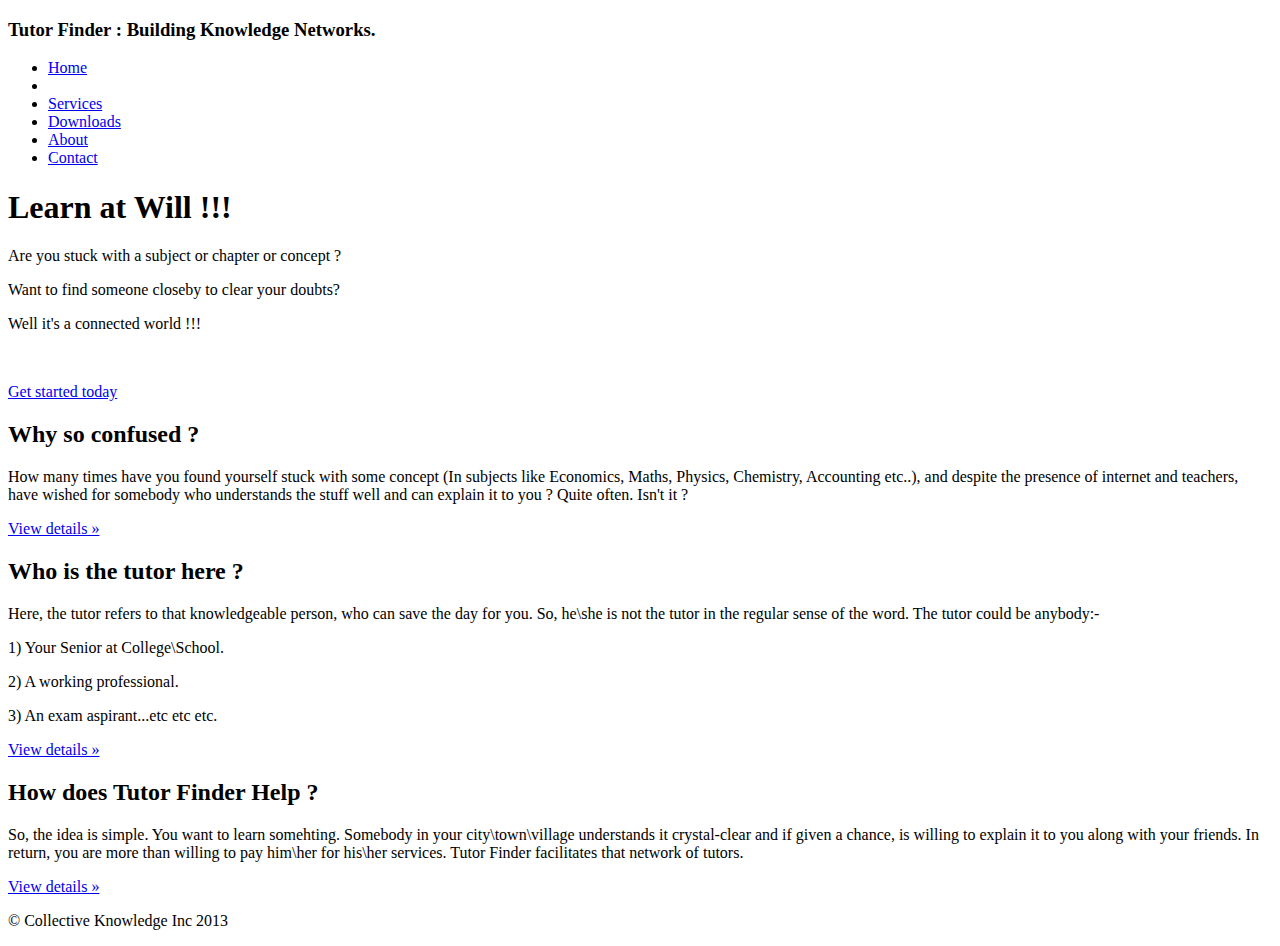
==== index.html @ f004b8ef "modified index.html" ====
<!DOCTYPE html>
<html lang="en">
  <head>
    <meta charset="utf-8">
    <meta name="viewport" content="width=device-width, initial-scale=1.0">
    <meta name="description" content="">
    <meta name="author" content="">

    <title>Tutor Finder: Building Knowledge Networks !</title>

    <!-- Bootstrap core CSS -->
    <link href="bootstrap/css/bootstrap.css" rel="stylesheet">

    <!-- Custom styles for this template -->
    <link href="justified-nav.css" rel="stylesheet">
  </head>

  <body>

    <div class="container">

      <div class="masthead">
        <h3 class="text-muted">Tutor Finder : Building Knowledge Networks.</h3>
        <ul class="nav navbar-nav nav-justified">
          <li class="active"><a href="#">Home</a></li>
          <li></li>
          <li><a href="#">Services</a></li>
          <li><a href="#">Downloads</a></li>
          <li><a href="#">About</a></li>
          <li><a href="#">Contact</a></li>
        </ul>
      </div>

      <!-- Jumbotron -->
      <div class="jumbotron">
        <h1>Learn at Will !!!</h1>
        <p class="lead">Are you stuck with a subject or chapter or concept ? </p>
        <p class="lead">Want to find someone closeby to clear your doubts?</p>
        <p class="lead">Well it's a connected world !!!</p>
        <p class="lead">&nbsp;</p>
        <p><a class="btn btn-large btn-success" href="#">Get started today</a></p>
      </div>


      <div class="body-content">

        <!-- Example row of columns -->
        <div class="row">
          <div class="col-lg-4">
            <h2>Why so confused ?</h2>
            <p>How many times have you found yourself stuck with some concept (In subjects like Economics, Maths, Physics, Chemistry, Accounting etc..), and despite the presence of internet and teachers, have wished for somebody who understands the stuff well and can explain it to you ? Quite often. Isn't it ?</p>
            <p><a class="btn btn-default" href="#">View details &raquo;</a></p>
          </div>
          <div class="col-lg-4">
            <h2>Who is the tutor here ?</h2>
            <p>Here, the tutor refers to that knowledgeable person, who can save the day for you. So, he\she is not the tutor in the regular sense of the word. The tutor could be anybody:-</p>
            <p>1) Your Senior at College\School.</p>
            <p>2) A working professional. </p>
            <p>3) An exam aspirant...etc etc etc.          </p>
            <p><a class="btn btn-default" href="#">View details &raquo;</a></p>
         </div>
          <div class="col-lg-4">
            <h2>How does Tutor Finder Help ?</h2>
            <p>So, the idea is simple. You want to learn somehting. Somebody in your city\town\village understands it crystal-clear and if given a chance, is willing to explain it to you along with your friends. In return, you are more than willing to pay him\her for his\her services. Tutor Finder facilitates that network of tutors.</p>
            <p><a class="btn btn-default" href="#">View details &raquo;</a></p>
          </div>
        </div>

      </div><!-- /.body-content -->

      <!-- Site footer -->
      <div class="footer">
        <p>&copy; Collective Knowledge Inc 2013</p>
      </div>

    </div> <!-- /container -->

  </body>
</html>
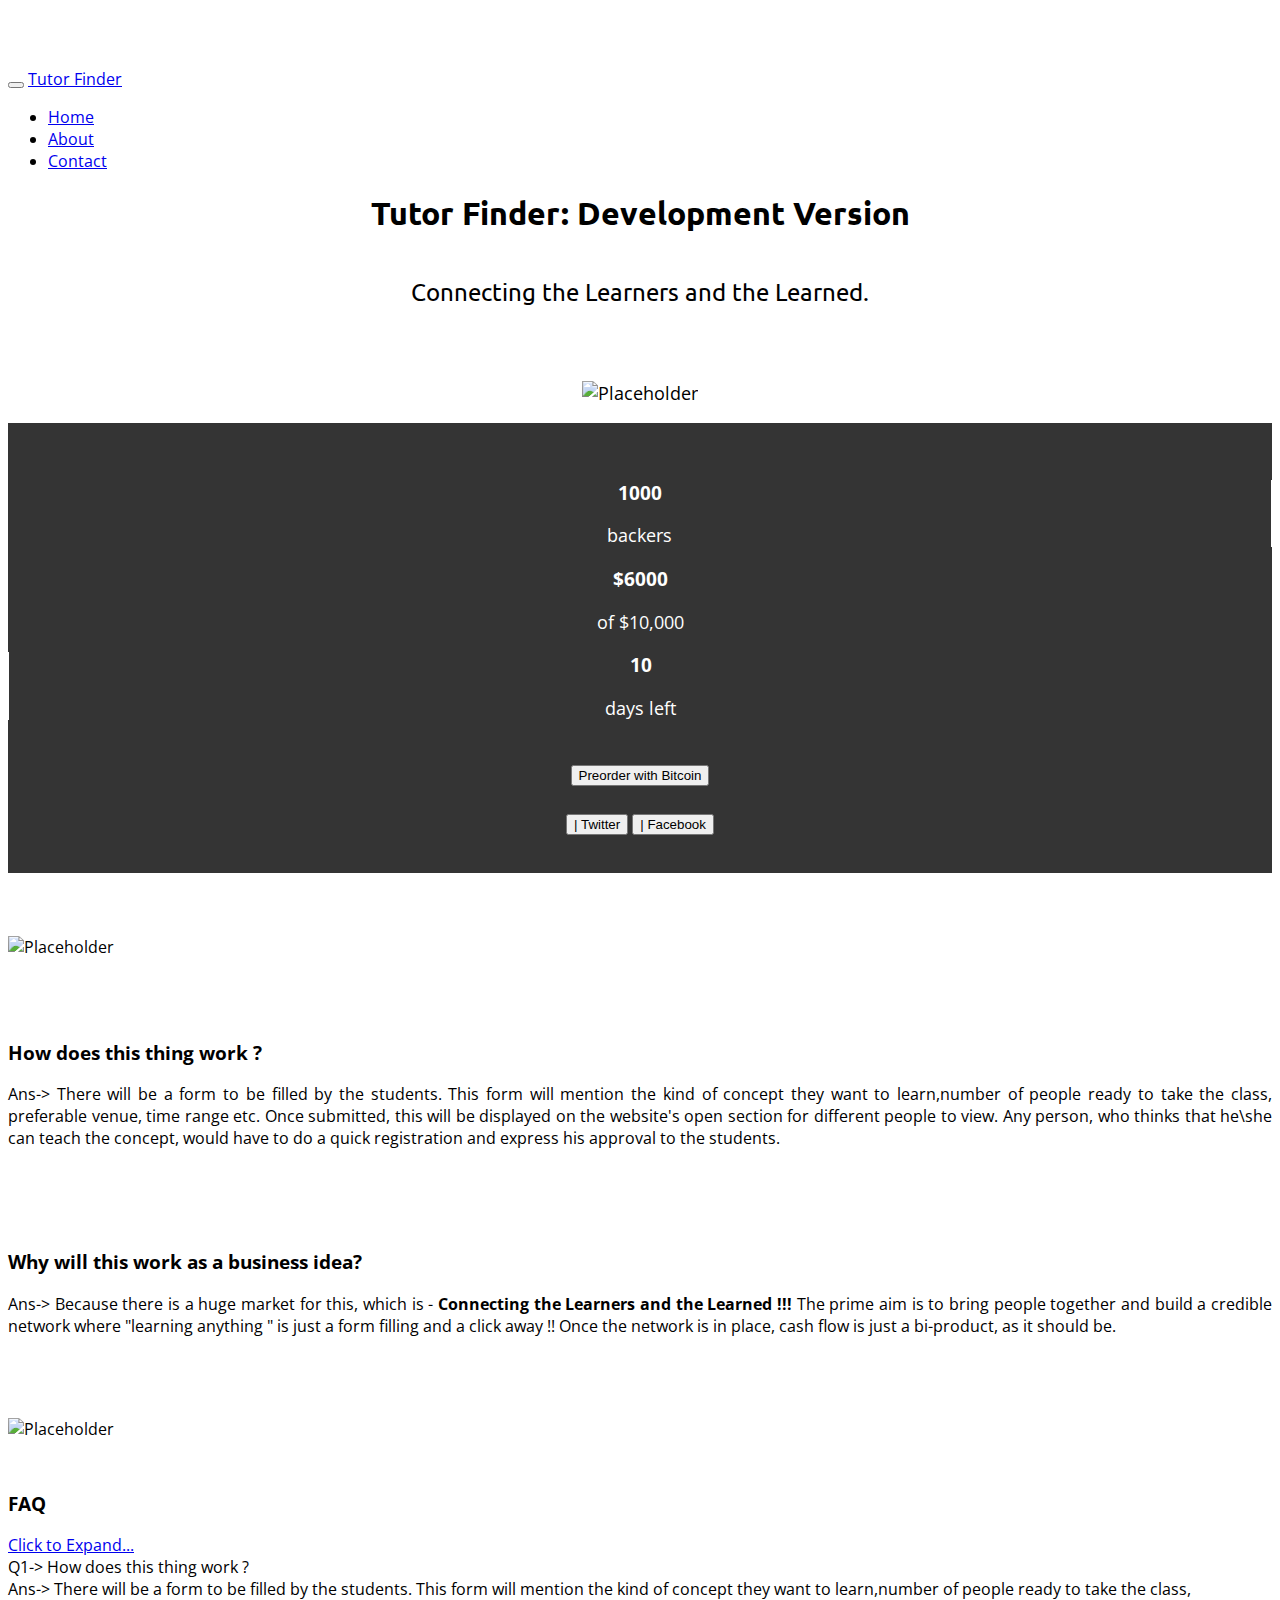
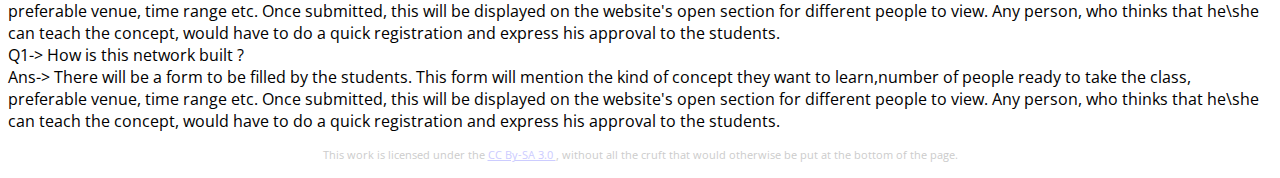
==== commit e5f1126e: "my first changes in the index html to make it more attractive" ====
--- a/index.html
+++ b/index.html
@@ -1,80 +1,284 @@
-
 <!DOCTYPE html>
 <html lang="en">
   <head>
     <meta charset="utf-8">
+    <title>My First Bitstarter</title>
     <meta name="viewport" content="width=device-width, initial-scale=1.0">
-    <meta name="description" content="">
-    <meta name="author" content="">
-
-    <title>Tutor Finder: Building Knowledge Networks !</title>
-
-    <!-- Bootstrap core CSS -->
-    <link href="bootstrap/css/bootstrap.css" rel="stylesheet">
-
-    <!-- Custom styles for this template -->
-    <link href="justified-nav.css" rel="stylesheet">
+    <link rel="stylesheet" href="https://d396qusza40orc.cloudfront.net/startup%2Fcode%2Fbootstrap-combined.no-icons.min.css">
+    <link rel="stylesheet" href="http://netdna.bootstrapcdn.com/font-awesome/3.0.2/css/font-awesome.css">
+    <link rel="stylesheet" href="https://d396qusza40orc.cloudfront.net/startup%2Fcode%2Fsocial-buttons.css">    
+    <script src="https://d396qusza40orc.cloudfront.net/startup%2Fcode%2Fjquery.js"></script>
+    <script src="https://d396qusza40orc.cloudfront.net/startup%2Fcode%2Fbootstrap.js"></script>
+    <link href="http://fonts.googleapis.com/css?family=Ubuntu:300,400,500,700,300italic,400italic,500italic,700italic" rel="stylesheet" type="text/css">
+    <link href="http://fonts.googleapis.com/css?family=Open+Sans:300italic,400italic,600italic,700italic,300,400,600,700,800" 
+          rel="stylesheet" type="text/css">
+    <style type="text/css">
+
+      /* Large desktop */
+      @media (min-width: 980px) { 
+        body {
+         padding-top: 60px;
+        }
+       .linediv-l {
+         border-right: 1px white solid;
+        }
+       .linediv-r {
+         border-left: 1px white solid;
+       }
+      }
+
+      /* Landscape phones and down */
+      @media (max-width: 480px) { 
+       .copy {
+         padding: 2.5% 10%;
+       }
+       .linediv-l {
+         border-bottom: 1px white solid;
+       }
+       .linediv-r {
+         border-top: 1px white solid;
+       }
+      }
+
+      /* All form factors */
+
+      /* Main body and headings */
+      body{
+        font-family: 'Open Sans', Helvetica, Arial, sans-serif;
+      }
+      .heading, .subheading {
+        font-family: 'Ubuntu', Helvetica, Arial, sans-serif;
+        text-align: center;
+      }
+      p.lead {
+        padding-top: 1.5%;
+        font-size: 24px;
+        line-height: 30px;
+      }
+      p {
+        font-size: 18px;
+        line-height: 24px;
+      }
+
+      /* Video pitch and Action */
+      .pitch {
+        padding: 2.5% 0%;
+      }
+      .order {
+        padding: 2% 0%;
+      }
+      .actions {
+        background-color: #343434;
+        padding: 3% 0%;
+      }
+      .video, .thermometer, .order, .social, .statistics {
+        text-align: center;
+      }
+      .statistics h3, .statistics p {
+        color: white;
+      }
+
+      /* Marketing Copy and Footer */
+      .copy {
+        padding-top: 2.5%;
+        padding-bottom: 2.5%;
+        text-align: justify;
+      }
+      .asset {
+        padding: 2.5% 0%;
+      }
+      .footer {
+        color: #cccccc;
+        text-align: center;
+      }
+      .footer p {
+        font-size: 11px;
+      }
+      .footer a {
+        color: #ccccff;
+      }
+    </style>
   </head>
-
   <body>
 
+    <!-- Mobile-friendly navbar adapted from example. -->
+    <!-- http://twitter.github.io/bootstrap/examples/starter-template.html -->
+    <div class="navbar navbar-inverse navbar-fixed-top">
+      <div class="navbar-inner">
+        <div class="container">
+          <button type="button" class="btn btn-navbar"
+                  data-toggle="collapse" data-target=".nav-collapse">
+            <span class="icon-bar"></span>
+            <span class="icon-bar"></span>
+            <span class="icon-bar"></span>
+          </button>
+          <a class="brand" href="#">Tutor Finder</a>
+          <div class="nav-collapse collapse">
+            <ul class="nav">
+              <li class="active"><a href="#">Home</a></li>
+              <li><a href="about.html">About</a></li>
+              <li><a href="#contact">Contact</a></li>
+            </ul>
+          </div><!--/.nav-collapse -->
+        </div>
+      </div>
+    </div>
+
+    <!-- We use row-fluid inside containers to achieve a resizable layout. -->
+    <!-- blogs.endjin.com/2013/04/tips-for-implementing-responsive-designs-using-bootstrap/ -->
+    <!-- http://stackoverflow.com/a/12270322 -->
     <div class="container">
-
-      <div class="masthead">
-        <h3 class="text-muted">Tutor Finder : Building Knowledge Networks.</h3>
-        <ul class="nav navbar-nav nav-justified">
-          <li class="active"><a href="#">Home</a></li>
-          <li></li>
-          <li><a href="#">Services</a></li>
-          <li><a href="#">Downloads</a></li>
-          <li><a href="#">About</a></li>
-          <li><a href="#">Contact</a></li>
-        </ul>
-      </div>
-
-      <!-- Jumbotron -->
-      <div class="jumbotron">
-        <h1>Learn at Will !!!</h1>
-        <p class="lead">Are you stuck with a subject or chapter or concept ? </p>
-        <p class="lead">Want to find someone closeby to clear your doubts?</p>
-        <p class="lead">Well it's a connected world !!!</p>
-        <p class="lead">&nbsp;</p>
-        <p><a class="btn btn-large btn-success" href="#">Get started today</a></p>
-      </div>
-
-
-      <div class="body-content">
-
-        <!-- Example row of columns -->
-        <div class="row">
-          <div class="col-lg-4">
-            <h2>Why so confused ?</h2>
-            <p>How many times have you found yourself stuck with some concept (In subjects like Economics, Maths, Physics, Chemistry, Accounting etc..), and despite the presence of internet and teachers, have wished for somebody who understands the stuff well and can explain it to you ? Quite often. Isn't it ?</p>
-            <p><a class="btn btn-default" href="#">View details &raquo;</a></p>
-          </div>
-          <div class="col-lg-4">
-            <h2>Who is the tutor here ?</h2>
-            <p>Here, the tutor refers to that knowledgeable person, who can save the day for you. So, he\she is not the tutor in the regular sense of the word. The tutor could be anybody:-</p>
-            <p>1) Your Senior at College\School.</p>
-            <p>2) A working professional. </p>
-            <p>3) An exam aspirant...etc etc etc.          </p>
-            <p><a class="btn btn-default" href="#">View details &raquo;</a></p>
-         </div>
-          <div class="col-lg-4">
-            <h2>How does Tutor Finder Help ?</h2>
-            <p>So, the idea is simple. You want to learn somehting. Somebody in your city\town\village understands it crystal-clear and if given a chance, is willing to explain it to you along with your friends. In return, you are more than willing to pay him\her for his\her services. Tutor Finder facilitates that network of tutors.</p>
-            <p><a class="btn btn-default" href="#">View details &raquo;</a></p>
-          </div>
-        </div>
-
-      </div><!-- /.body-content -->
-
-      <!-- Site footer -->
-      <div class="footer">
-        <p>&copy; Collective Knowledge Inc 2013</p>
-      </div>
-
-    </div> <!-- /container -->
-
+      <!-- Font and paired font of .heading/.subheading and body from Google Fonts -->
+      <!-- www.google.com/fonts/specimen/Ubuntu -->
+      <!-- www.google.com/fonts/specimen/Ubuntu#pairings -->
+      <div class="row-fluid heading">
+        <div class="span12">
+          <h1>Tutor Finder: Development Version</h1>
+        </div>
+      </div> 
+      <div class="row-fluid subheading">
+        <div class="span12">
+          <!-- Special typography from Bootstrap for lead paragraph. -->
+          <!-- http://twitter.github.io/bootstrap/base-css.html#typography -->
+          <p class="lead">Connecting the Learners and the Learned.</p>
+        </div>
+      </div>
+      <div class="row-fluid pitch">
+        <div class="span5 offset1 video">
+          <p><img class="img-polaroid" alt="Placeholder" src="images/the_tutor.png"></p>
+        </div>
+
+        <!-- We define a new 'actions' div to contain statistics, order, and share buttons.-->
+        <div class="span5 actions">
+          <div class="row-fluid">
+          <div class="span8 offset2">
+            <div class="row-fluid statistics">
+              <div class="span4">
+                <!-- linediv-l and linediv-r give dividing lines that look
+                different in horizontal and vertical layouts, illustrating
+                media queries. -->
+                <div class="linediv-l">
+                <h3>1000</h3> <p>backers</p>
+                </div>
+              </div>
+              <div class="span4">
+                <div class="linediv-c">
+                  <h3>$6000</h3> <p>of $10,000</p>
+                </div>
+              </div>
+              <div class="span4">
+                <div class="linediv-r">
+                <h3>10</h3> <p>days left</p>
+                </div>
+              </div>
+            </div>
+          </div>
+          <div class="row-fluid">
+          <div class="span10 offset1">
+            <!-- Bootstrap progress bar -->
+            <!-- http://twitter.github.io/bootstrap/components.html#progress -->
+            <div class="thermometer progress active">
+              <div class="bar bar-success" style="width: 60%;"></div>
+              <div class="bar bar-warning" style="width: 40%;"></div>
+            </div>
+          </div>
+          </div>
+          <div class="row-fluid">
+          <div class="span6 offset3 order">
+            <!-- Standard Bootstrap button. -->
+            <!-- http://twitter.github.io/bootstrap/base-css.html#buttons -->
+            <button class="btn btn-success btn-large">Preorder with Bitcoin</button>
+          </div>
+          </div>
+          <div class="row-fluid">
+          <div class="span8 offset2 social">
+            <!-- Social buttons are not included in default Bootstrap. -->
+            <!-- See: http://noizwaves.github.io/bootstrap-social-buttons -->
+            <a href="https://twitter.com/TutorFinder_" target="_blank"><button class="btn btn-twitter" ><i class="icon-twitter"></i> | Twitter</button></a>
+            <a href="https://www.facebook.com/TFIPune" target="_blank"><button class="btn btn-facebook"><i class="icon-facebook"></i> | Facebook</button></a>
+          </div>
+          </div>
+        </div>
+        </div>
+      </div>
+
+      <!-- Beyond this part the marketing copy begins. -->
+      <!-- https://developer.mozilla.org/en-US/docs/Web/CSS/text-align -->
+      <!-- http://twitter.github.io/bootstrap/base-css.html#images -->
+      <!-- http://placehold.it -->
+      <div class="row-fluid section1">
+        <div class="span5 offset1 asset">
+          <img class="img-polaroid"  alt="Placeholder" src="images/learning_guitar.png">
+        </div>
+        <div class="span5 copy">
+          <p>
+<h3>How does this thing work ?</h3>
+Ans-> There will be a form to be filled by the students. This form will mention the kind of concept they want to learn,number of people ready to take the class, preferable venue, time range etc. Once submitted, this will be displayed on the website's open section for different people to view. Any person, who thinks that he\she can teach the concept, would have to do a quick registration and express his approval to the students.
+          </p>
+        </div>
+      </div>
+
+      <div class="row-fluid section2">
+        <div class="span5 offset1 copy copy-right">
+<p>
+<h3>Why will this work as a business idea?</h3>
+Ans-> Because there is a huge market for this, which is  - <b>Connecting the Learners and the Learned !!!</b> The prime aim is to bring people together and build a credible network where "learning anything " is just a form filling and a click away !! Once the network is in place, cash flow is just a bi-product, as it should be.
+</p>
+        </div>
+        <div class="span5 asset">
+          <img class="img-polaroid"  alt="Placeholder" src="images/teach_cooking.png">
+        </div>
+      </div>
+
+      <!-- For the FAQ, we introduce a little bit of JS, using the accordion. -->
+      <!-- This brings in jquery.js and bootstrap.js as dependencies. -->
+      <!-- http://twitter.github.io/bootstrap/javascript.html#collapse -->
+      <div class="row-fluid faq">
+          <div class="span10 offset1">
+            <h3>FAQ</h3>
+            <div class="accordion" id="accordion2">
+              <div class="accordion-group">
+                <div class="accordion-heading">
+                  <a class="accordion-toggle" data-toggle="collapse"
+                     data-parent="#accordion2" href="#collapseOne">
+                    Click to Expand...
+                  </a>
+                </div>
+                <div id="collapseOne" class="accordion-body collapse">
+                  <div class="accordion-inner">
+                    Q1-> How does this thing work ?
+                  </div>
+                  <div class="accordion-inner">
+                    Ans-> There will be a form to be filled by the students. This form will mention the kind of concept they want to learn,number of people ready to take the class, preferable venue, time range etc. Once submitted, this will be displayed on the website's open section for different people to view. Any person, who thinks that he\she can teach the concept, would have to do a quick registration and express his approval to the students.
+                  </div>
+                  <div class="accordion-inner">
+                    Q1-> How is this network built ?
+                  </div>
+                  <div class="accordion-inner">
+                    Ans-> There will be a form to be filled by the students. This form will mention the kind of concept they want to learn,number of people ready to take the class, preferable venue, time range etc. Once submitted, this will be displayed on the website's open section for different people to view. Any person, who thinks that he\she can teach the concept, would have to do a quick registration and express his approval to the students.
+                  </div>
+                  
+                </div>
+              </div>
+              <div class="accordion-group">
+              </div>
+            </div>
+          </div>
+
+      </div>
+
+      <!-- Not crucial, but we put this under a CC By-SA 3.0 license. -->
+      <!-- http://creativecommons.org/licenses/ -->
+      <div class="row-fluid footer">
+        <div class="span12">
+          <p>This work is licensed under
+            the <a href="http://creativecommons.org/licenses/by-sa/3.0/">CC
+              By-SA 3.0
+            </a>, without all the cruft that would otherwise be
+            put at the bottom of the page.</p>
+        </div>
+      </div>
+    </div>
   </body>
 </html>
+
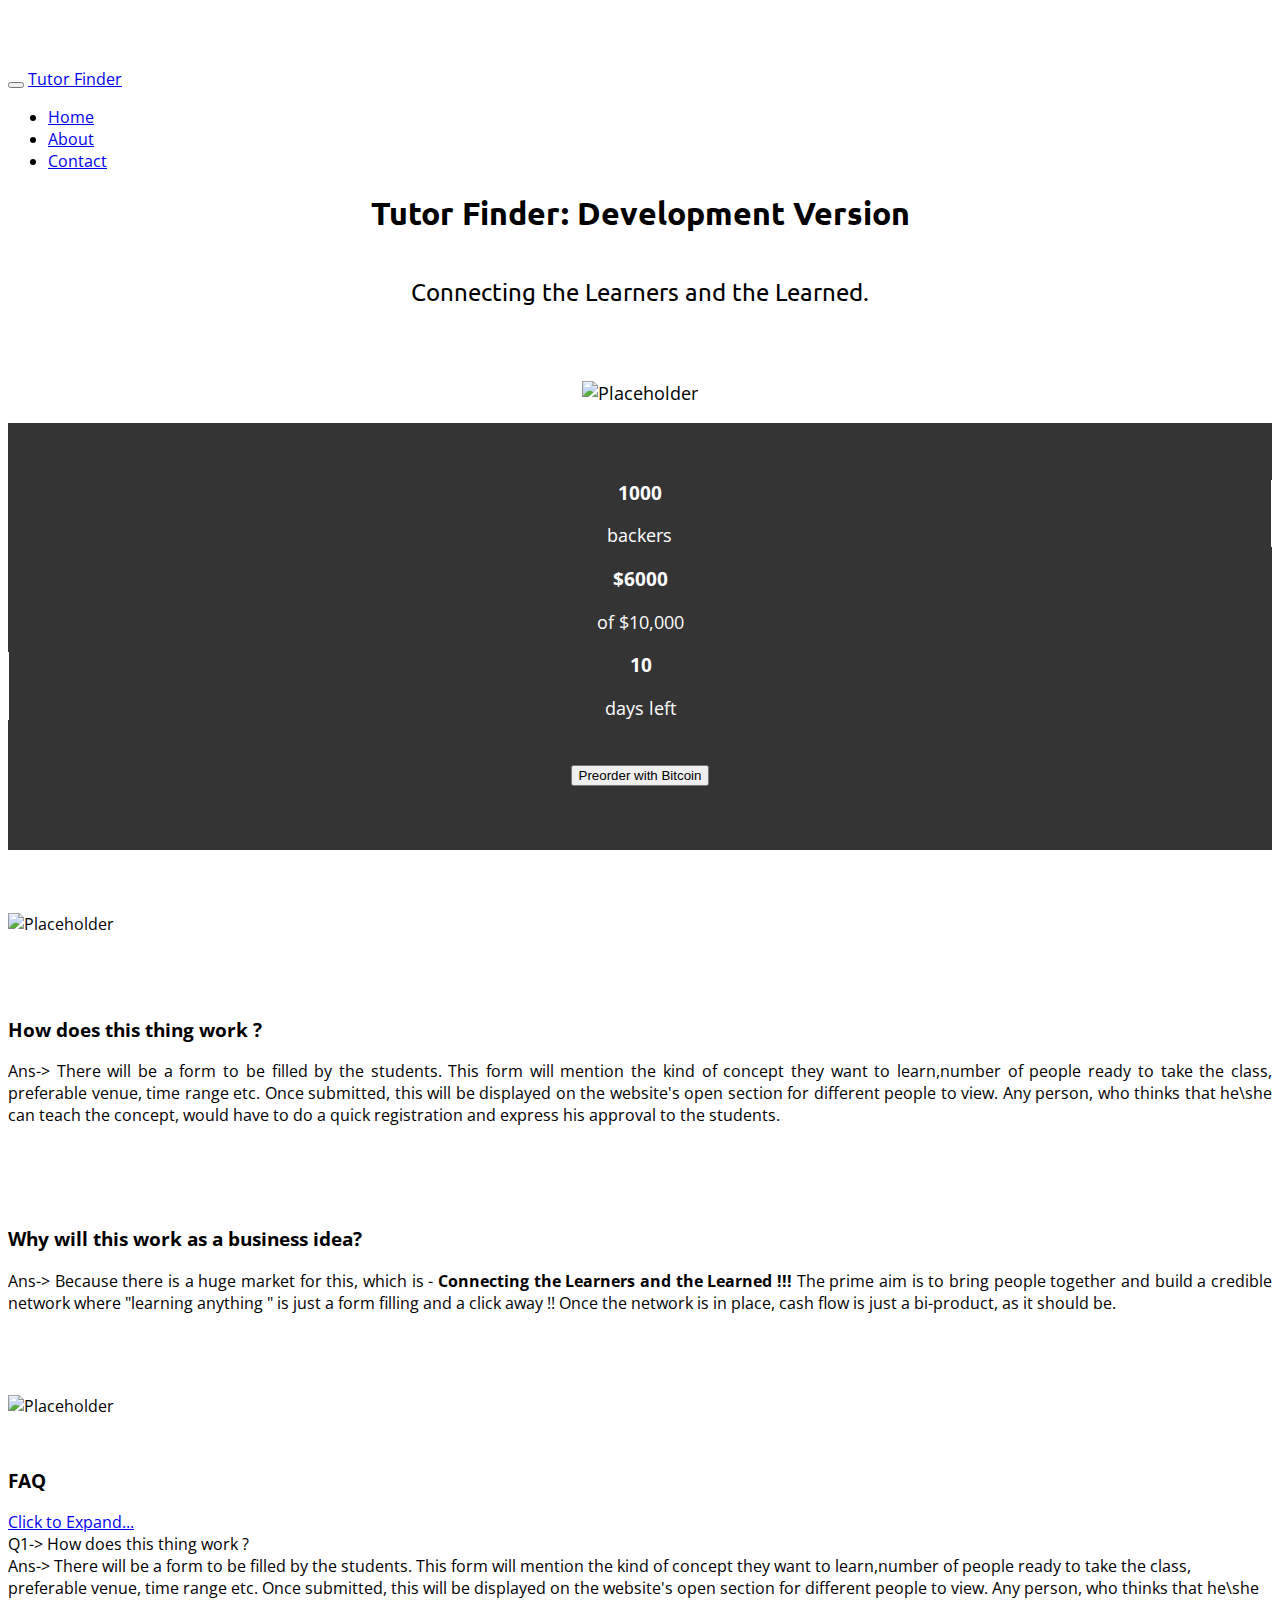
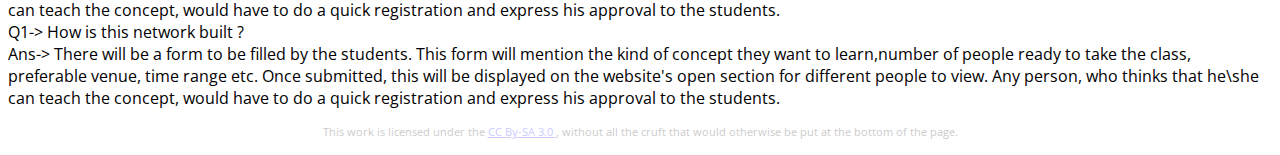
==== commit 6446fc81: "added social button functionality from addThis" ====
--- a/index.html
+++ b/index.html
@@ -97,6 +97,10 @@
       .footer a {
         color: #ccccff;
       }
+div.addthis_toolbox {
+  width:180px;
+  margin: 0 auto;
+ }
     </style>
   </head>
   <body>
@@ -194,8 +198,20 @@
           <div class="span8 offset2 social">
             <!-- Social buttons are not included in default Bootstrap. -->
             <!-- See: http://noizwaves.github.io/bootstrap-social-buttons -->
-            <a href="https://twitter.com/TutorFinder_" target="_blank"><button class="btn btn-twitter" ><i class="icon-twitter"></i> | Twitter</button></a>
-            <a href="https://www.facebook.com/TFIPune" target="_blank"><button class="btn btn-facebook"><i class="icon-facebook"></i> | Facebook</button></a>
+<!-- AddThis Button BEGIN -->
+<div class="addthis_toolbox addthis_default_style addthis_32x32_style">
+<a class="addthis_button_preferred_1"></a>
+<a class="addthis_button_preferred_2"></a>
+<a class="addthis_button_preferred_3"></a>
+<a class="addthis_button_preferred_4"></a>
+<a class="addthis_button_compact"></a>
+<a class="addthis_counter addthis_bubble_style"></a>
+</div>
+<script type="text/javascript">var addthis_config = {"data_track_addressbar":true};</script>
+<script type="text/javascript" src="//s7.addthis.com/js/300/addthis_widget.js#pubid=ra-5202a22223c42689"></script>
+<!-- AddThis Button END -->
+
+
           </div>
           </div>
         </div>
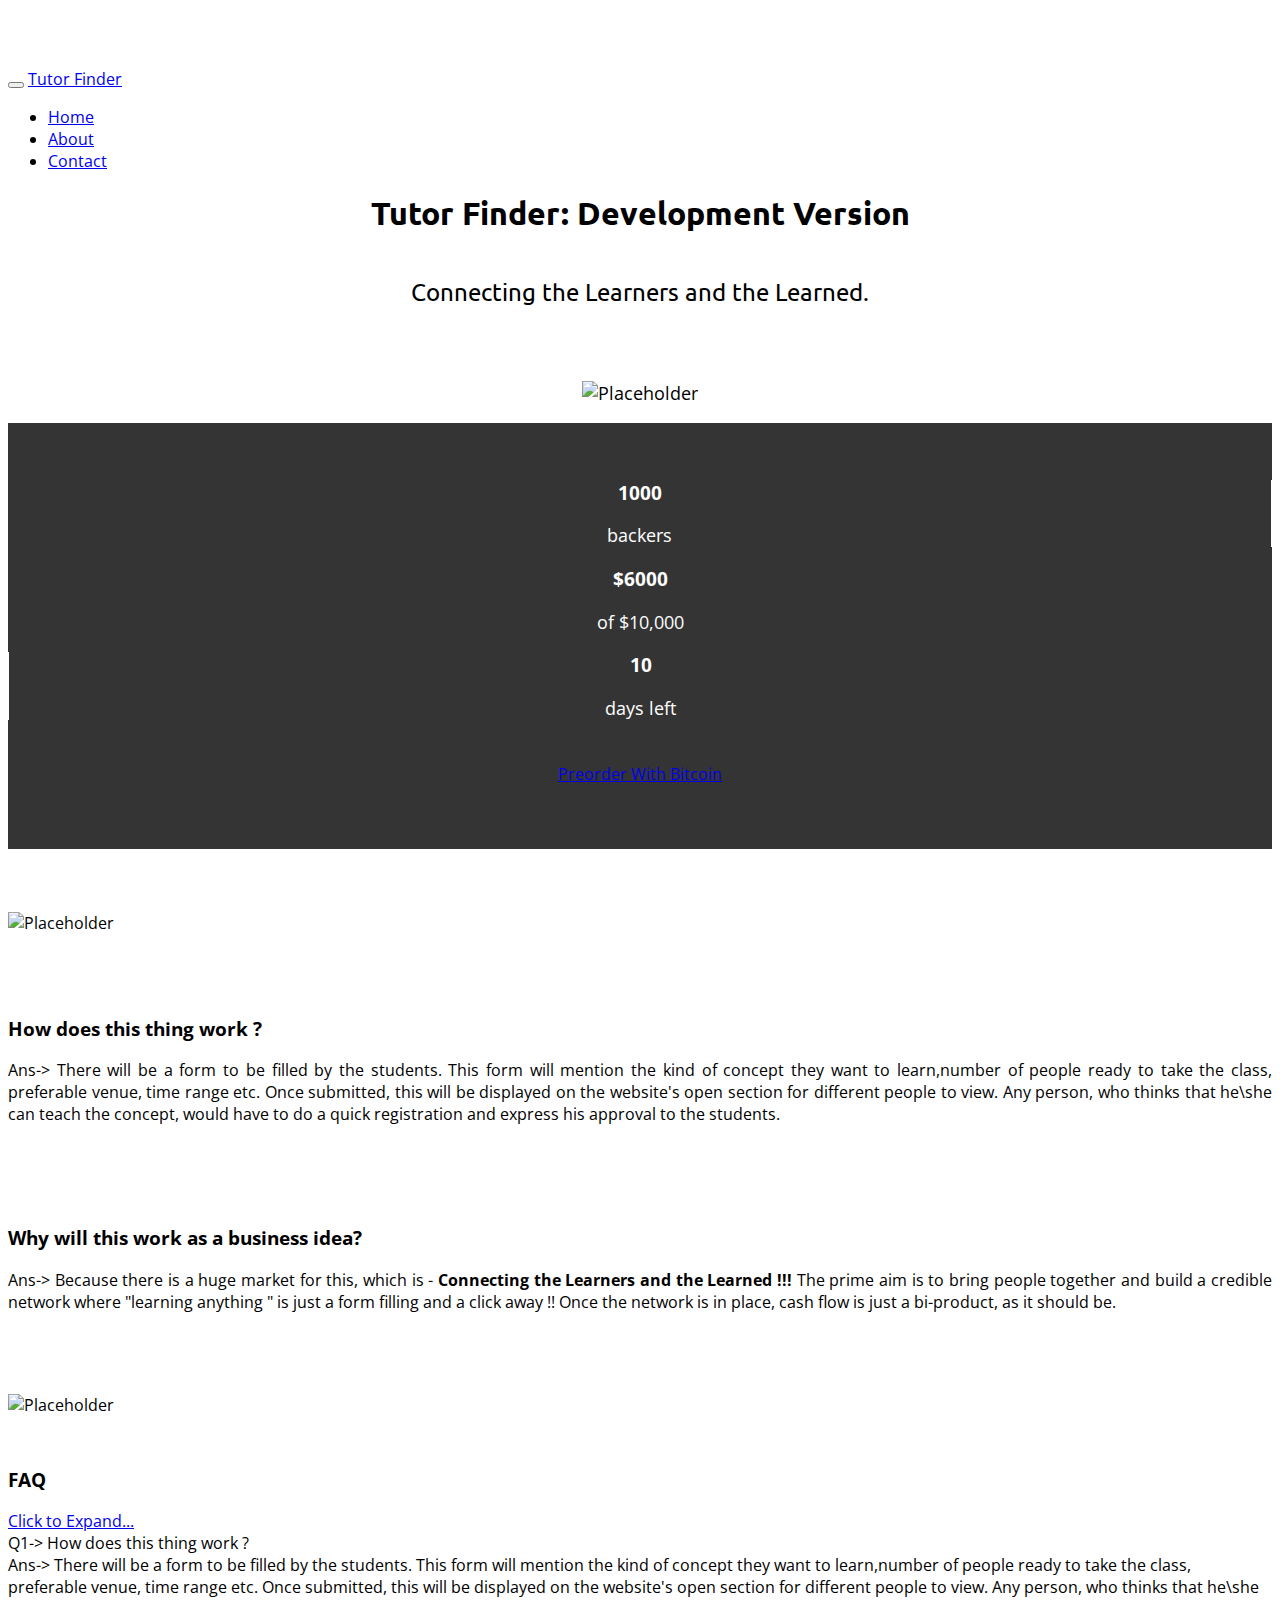
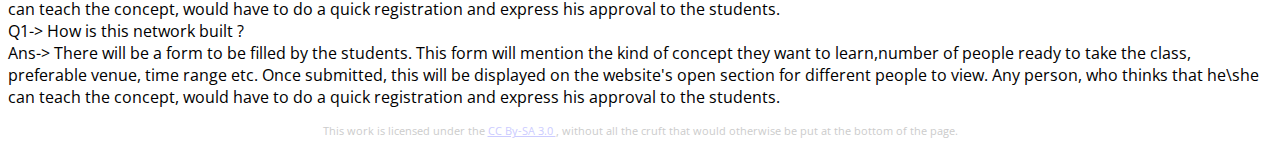
==== commit a1244159: "added bitcoin support" ====
--- a/index.html
+++ b/index.html
@@ -102,7 +102,22 @@
   margin: 0 auto;
  }
     </style>
-  </head>
+<!-- code accompanying the google analytics code -->
+<script type="text/javascript">
+
+  var _gaq = _gaq || [];
+  _gaq.push(['_setAccount', 'UA-43044731-1']);
+  _gaq.push(['_trackPageview']);
+
+  (function() {
+    var ga = document.createElement('script'); ga.type = 'text/javascript'; ga.async = true;
+    ga.src = ('https:' == document.location.protocol ? 'https://ssl' : 'http://www') + '.google-analytics.com/ga.js';
+    var s = document.getElementsByTagName('script')[0]; s.parentNode.insertBefore(ga, s);
+  })();
+
+</script>
+
+ </head>
   <body>
 
     <!-- Mobile-friendly navbar adapted from example. -->
@@ -191,7 +206,10 @@
           <div class="span6 offset3 order">
             <!-- Standard Bootstrap button. -->
             <!-- http://twitter.github.io/bootstrap/base-css.html#buttons -->
-            <button class="btn btn-success btn-large">Preorder with Bitcoin</button>
+<a class="coinbase-button" 
+data-button-style="custom_large"
+data-button-text="Preorder with Bitcoin"
+data-code="d0e02f5feddf7fdf8c89d0e624a10708" href="https://coinbase.com/checkouts/d0e02f5feddf7fdf8c89d0e624a10708">Preorder With Bitcoin</a><script src="https://coinbase.com/assets/button.js" type="text/javascript"></script>
           </div>
           </div>
           <div class="row-fluid">
@@ -295,6 +313,19 @@
         </div>
       </div>
     </div>
+
+<!--Google Analytics Code -->
+<script>
+  (function(i,s,o,g,r,a,m){i['GoogleAnalyticsObject']=r;i[r]=i[r]||function(){
+  (i[r].q=i[r].q||[]).push(arguments)},i[r].l=1*new Date();a=s.createElement(o),
+  m=s.getElementsByTagName(o)[0];a.async=1;a.src=g;m.parentNode.insertBefore(a,m)
+  })(window,document,'script','//www.google-analytics.com/analytics.js','ga');
+
+  ga('create', 'UA-43044731-1', 'amazonaws.com');
+  ga('send', 'pageview');
+
+</script>
+
   </body>
 </html>
 
